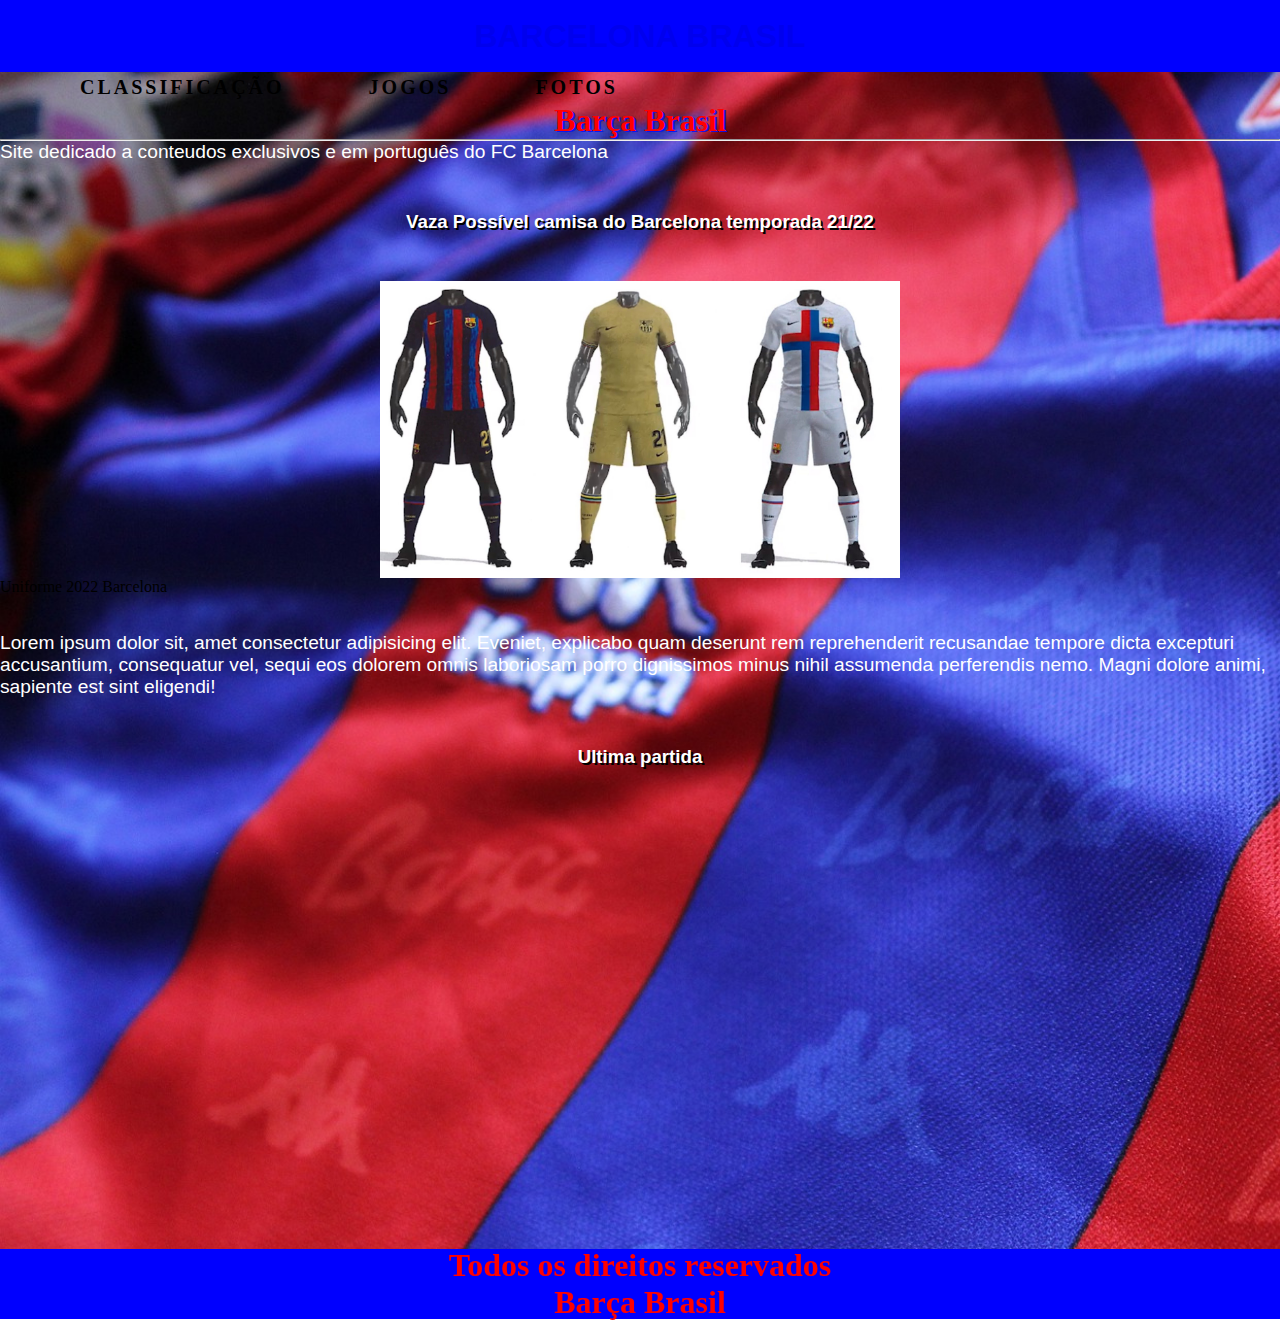
==== atividade-07-04/index.html @ 2caeecd5 "Publicação Exercicio Site" ====
<!DOCTYPE html>
<html lang="pt-br">
<head>
    <meta charset="UTF-8">
    <meta http-equiv="X-UA-Compatible" content="IE=edge">
    <meta name="viewport" content="width=device-width, initial-scale=1.0">
    <title>Barca Brasil</title>
    <link rel="stylesheet" href="barcelona.css">
</head>
<body>
   <header class="cabecalho">
    <h1> <a href="index.html">Barcelona Brasil</a></h1>
        <!-- Logo deverá contar com o link index -->
   </header>
    
        <div class="menu">
            <!-- Menu deverá ser lateral e ter informações do clube -->
        <nav>
            <ul class="menu-links">
                <li><a href="https://www.fcbarcelona.com/en/football/first-team/standings" target="_blank">Classificação</a></li>
                <li><a href="https://www.fcbarcelona.com/en/football/first-team/results" target="_blank" >Jogos</a></li>
                <li><a href="https://www.fcbarcelona.com/en/football/first-team/photos" target="_blank" >Fotos</a></li>
            </ul>
        </nav>
    </div>
    
    <article>
    <div class="barca-brasil">
    <h2>Barça Brasil</h2>
    
   <hr>
    <p>Site dedicado a conteudos exclusivos e em português do FC Barcelona</p>
    </div>

    <article>
    <h3>Vaza Possível camisa do Barcelona temporada 21/22 </h3>
       <figure>
            <img src="Imagens/camisas-do-barcelona-2022-2023.jpg" alt="Camisa do Barcelona Temporada 21-22">
           <figcaption> Uniforme 2022 Barcelona </figcaption>
            <!-- Porque não funciona ? -->
       </figure>
    <br>
    <br>
    <p>Lorem ipsum dolor sit, amet consectetur adipisicing elit. Eveniet, explicabo quam deserunt rem reprehenderit recusandae tempore dicta excepturi accusantium, consequatur vel, sequi eos dolorem omnis laboriosam porro dignissimos minus nihil assumenda perferendis nemo. Magni dolore animi, sapiente est sint eligendi!</p>
    </article>
    
    

  
        <h3> Ultima partida</h3> 
        <br>
  <div class="youtube">
        
        <iframe width="80%" height="415" src="https://www.youtube.com/embed/KDV70a_V3p0" title="YouTube video player" frameborder="0" 
        allow="accelerometer; autoplay; clipboard-write; encrypted-media; gyroscope; picture-in-picture" allowfullscreen></iframe>
    </div>
    

    </article>
    <footer>
        <h1>Todos os direitos reservados 
            <br>Barça Brasil</h1>

      </footer>
</body>
</html>
---- atividade-07-04/barcelona.css ----
*,*::after,*::before{
    box-sizing: border-box;
    margin: 0;
    padding: 0%;
}

html {font-size: 16px;}

.cabecalho {
    padding: 20px;
    font-family: Impact, Haettenschweiler, 'Arial Narrow Bold', sans-serif;
    background-color: blue;
    color: red;
    height: 8vh;
    display: flex;
    justify-content: space-around;
    align-items: center;
    text-transform: uppercase;
    
    }

    
.menu{
    list-style: none;
    display: flex;
    text-align: center;
   
}
    


.menu li{
    letter-spacing: 3px;
    margin-left:80px;
    display: inline-block;
    text-align: center;
   
    
    

    
}

.menu-links a{
    
    text-decoration: none;
    font-size: 20px;
    text-transform: uppercase;
    
    
}

nav h2 a:hover,
nav h2 a:focus,
.menu-links a:hover, /* Teclas visiveis */
.menu-links a:focus
{
    background-color: gainsboro;
}

.menu-links a {
    color: black;
    font-weight: bold;
    display: flex;
    
    height: 30px;
    /* Não é possível usar essas propiedades sem o flex */
    justify-content: center;
    align-items: center;
}

a {text-decoration: none;}

body {
    background: url(Imagens/camisa-barcelona.jpg) no-repeat;
    background-size: cover;
    height: 100%;
}

h2 {text-align: center;
    color: red;
    text-shadow: 2px 1px rgba(0, 17, 255, 0.842);
    font-size: 2rem;


}
h3 {
    font-family: Verdana, Geneva, Tahoma, sans-serif;
    text-align: center;
    padding: 3rem;
    color: white;
    text-shadow: 2px 2px black;
}

img {
    display: block;
    margin-left: auto;
    margin-right: auto;
    width: 520px;
}

p {
    font-size: 1.2rem;
    font-family: Arial, Helvetica, sans-serif;
    color: white;
    
    
}

.youtube {
    display: flex;
    justify-content: center;
    align-items: center;
    
}



footer{
    background-color: blue;
    color: red;

    display: flex;
    font-weight: bold;
    justify-content: center;
    align-items: center;
    text-align: center;
    width: 100%;
    height: 70px;
    bottom: 0;
    left: 0;
}
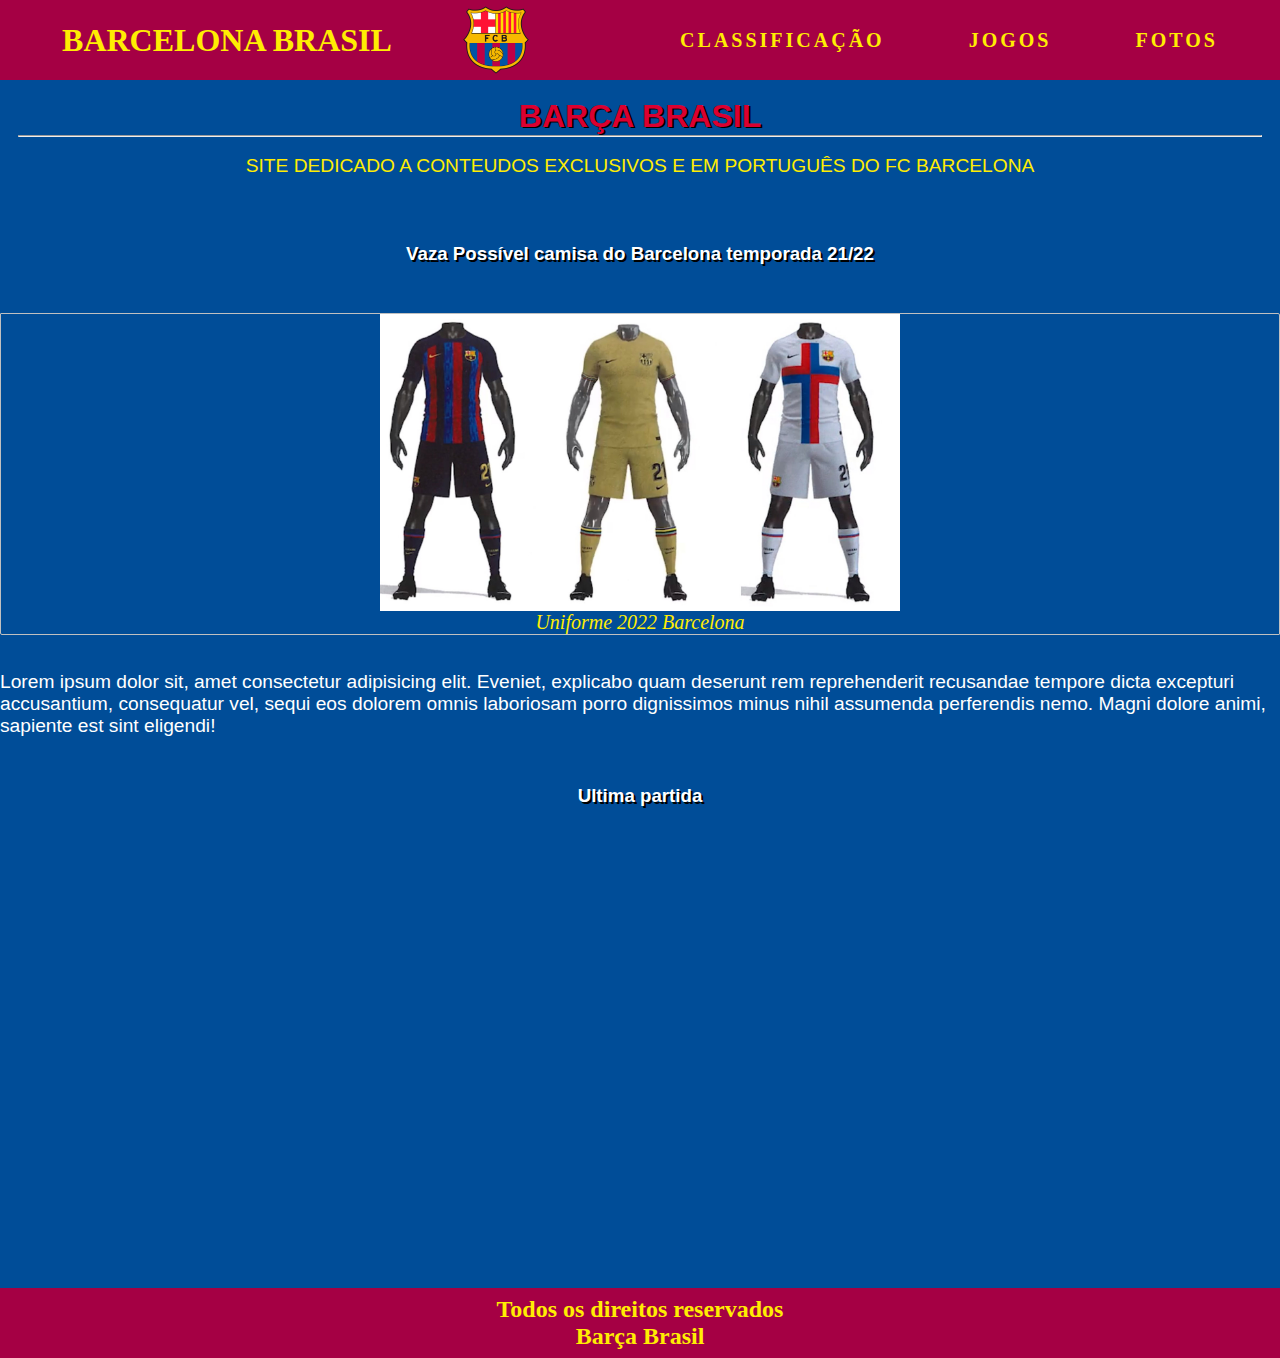
==== commit a2753a54: "Alterações na atividade" ====
--- a/atividade-07-04/index.html
+++ b/atividade-07-04/index.html
@@ -9,9 +9,13 @@
 </head>
 <body>
    <header class="cabecalho">
-    <h1> <a href="index.html">Barcelona Brasil</a></h1>
+    <h1> <a href="index.html">Barcelona Brasil </a></h1>
         <!-- Logo deverá contar com o link index -->
-   </header>
+
+
+    <a href="https://pt.wikipedia.org/wiki/Futbol_Club_Barcelona" target="_blank"><img src="Imagens/barcelona-logo.png" alt="logo do barcelona"></a>
+    
+  
     
         <div class="menu">
             <!-- Menu deverá ser lateral e ter informações do clube -->
@@ -23,12 +27,13 @@
             </ul>
         </nav>
     </div>
+     </header>
     
-    <article>
     <div class="barca-brasil">
     <h2>Barça Brasil</h2>
     
    <hr>
+   <br>
     <p>Site dedicado a conteudos exclusivos e em português do FC Barcelona</p>
     </div>
 
@@ -46,10 +51,15 @@
     
     
 
-  
+  <article>
         <h3> Ultima partida</h3> 
         <br>
-  <div class="youtube">
+
+        <!-- <iframe src="https://www.fcbarcelona.com/en/football/first-team/results" frameborder="4" height="350" width="100%"></iframe> -->
+  
+  
+  
+        <div class="youtube">
         
         <iframe width="80%" height="415" src="https://www.youtube.com/embed/KDV70a_V3p0" title="YouTube video player" frameborder="0" 
         allow="accelerometer; autoplay; clipboard-write; encrypted-media; gyroscope; picture-in-picture" allowfullscreen></iframe>
--- a/atividade-07-04/barcelona.css
+++ b/atividade-07-04/barcelona.css
@@ -8,9 +8,9 @@
 
 .cabecalho {
     padding: 20px;
-    font-family: Impact, Haettenschweiler, 'Arial Narrow Bold', sans-serif;
-    background-color: blue;
-    color: red;
+    font-family: Cambria, Cochin, Georgia, Times, 'Times New Roman', serif;
+    background-color: #a50044;
+    padding: 40px;
     height: 8vh;
     display: flex;
     justify-content: space-around;
@@ -18,6 +18,14 @@
     text-transform: uppercase;
     
     }
+
+    .cabecalho img {
+        max-width: 120px;  
+        
+    }
+
+    h1, a {color: #FFED02;}
+   
 
     
 .menu{
@@ -34,10 +42,6 @@
     margin-left:80px;
     display: inline-block;
     text-align: center;
-   
-    
-    
-
     
 }
 
@@ -45,9 +49,7 @@
     
     text-decoration: none;
     font-size: 20px;
-    text-transform: uppercase;
-    
-    
+    text-transform: uppercase;  
 }
 
 nav h2 a:hover,
@@ -59,7 +61,7 @@
 }
 
 .menu-links a {
-    color: black;
+    color: #FFED02;
     font-weight: bold;
     display: flex;
     
@@ -71,19 +73,37 @@
 
 a {text-decoration: none;}
 
-body {
-    background: url(Imagens/camisa-barcelona.jpg) no-repeat;
-    background-size: cover;
-    height: 100%;
+.barca-brasil {
+    text-transform: uppercase;
+    font-family:'Gill Sans', 'Gill Sans MT', Calibri, 'Trebuchet MS', sans-serif;
+    padding: 18px;
+}
+
+.barca-brasil p {
+    color: #FFED02;
+    text-align: center;
 }
 
 h2 {text-align: center;
-    color: red;
-    text-shadow: 2px 1px rgba(0, 17, 255, 0.842);
+    color: #DB0030;
+    text-shadow: 2px 1px black;
     font-size: 2rem;
+}
+
+ figure{
+        text-align: center;
+        font-size: 20px;
+        border-radius: 1px 2px;
+        border: thin silver solid;
+        font-style: italic;
+        color: #FFED02;
+    }
+
+body {
+    background-color: #004D98;
+}
 
 
-}
 h3 {
     font-family: Verdana, Geneva, Tahoma, sans-serif;
     text-align: center;
@@ -102,8 +122,7 @@
 p {
     font-size: 1.2rem;
     font-family: Arial, Helvetica, sans-serif;
-    color: white;
-    
+    color: white;  
     
 }
 
@@ -114,12 +133,9 @@
     
 }
 
-
-
 footer{
-    background-color: blue;
-    color: red;
-
+    background-color: #a50044;
+    color: #FFED02;
     display: flex;
     font-weight: bold;
     justify-content: center;
@@ -129,5 +145,12 @@
     height: 70px;
     bottom: 0;
     left: 0;
+    font-size: 12px;
 }
 
+@media screen and (max-width: 530px) {
+    .menu-links {display: none;}
+    .menu-links li {width: 5px;}
+    h1, a { font-size: 16px;}
+    html { font-size: 12px;}
+}